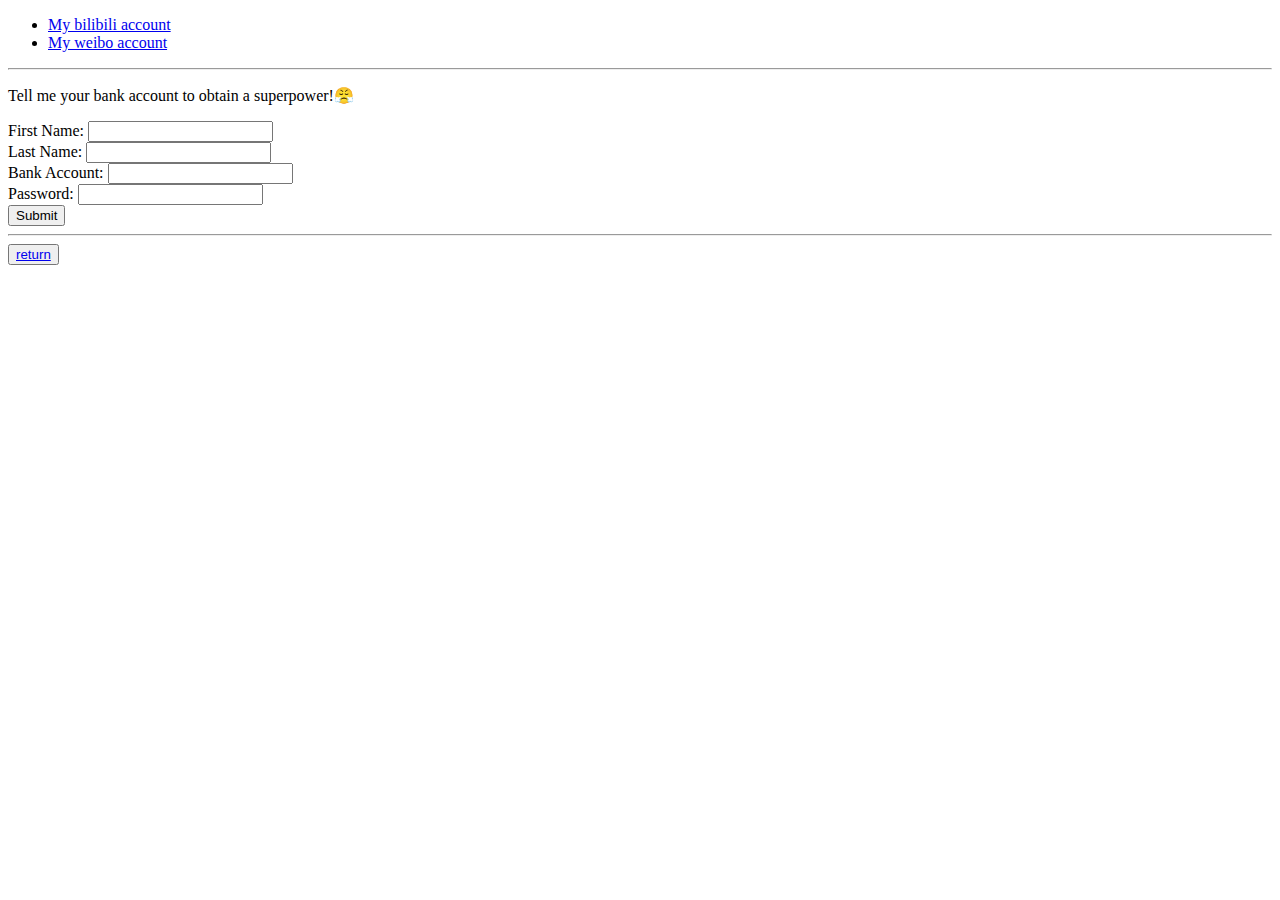
==== contact.html @ 68503271 "First step, a huge step (not really)" ====
<!DOCTYPE html>
<html lang="en">
<head>
    <meta charset="UTF-8">
    <meta http-equiv="X-UA-Compatible" content="IE=edge">
    <meta name="viewport" content="width=device-width, initial-scale=1.0">
    <title>Contact information</title>
</head>
<body>
    <ul>
        <li><a href="https://space.bilibili.com/44483758">My bilibili account</a></li>
        <li><a href="https://weibo.com/5851736576">My weibo account</a></li>
    </ul>
    
    <hr>
    <p>Tell me your bank account to obtain a superpower!😤</p>
    <form action="mailto:jiangshangong0118@gmail.com" method="post">
        <label for="firstname">First Name:</label>
        <input type="text" name="firstname"> <br>
        <label for="lastname">Last Name:</label>
        <input type ="text" name="lastname">
        <br>
        <label for="bankaccount">Bank Account:</label>
        <input type="text" name="bankaccount"><br>
        <label for="password">Password:</label>
        <input type="password" name="password"><br>
        <input type="submit">
    </form>
    <hr>
    <button><a href="index.html">return</a></button>
</body>
</html>
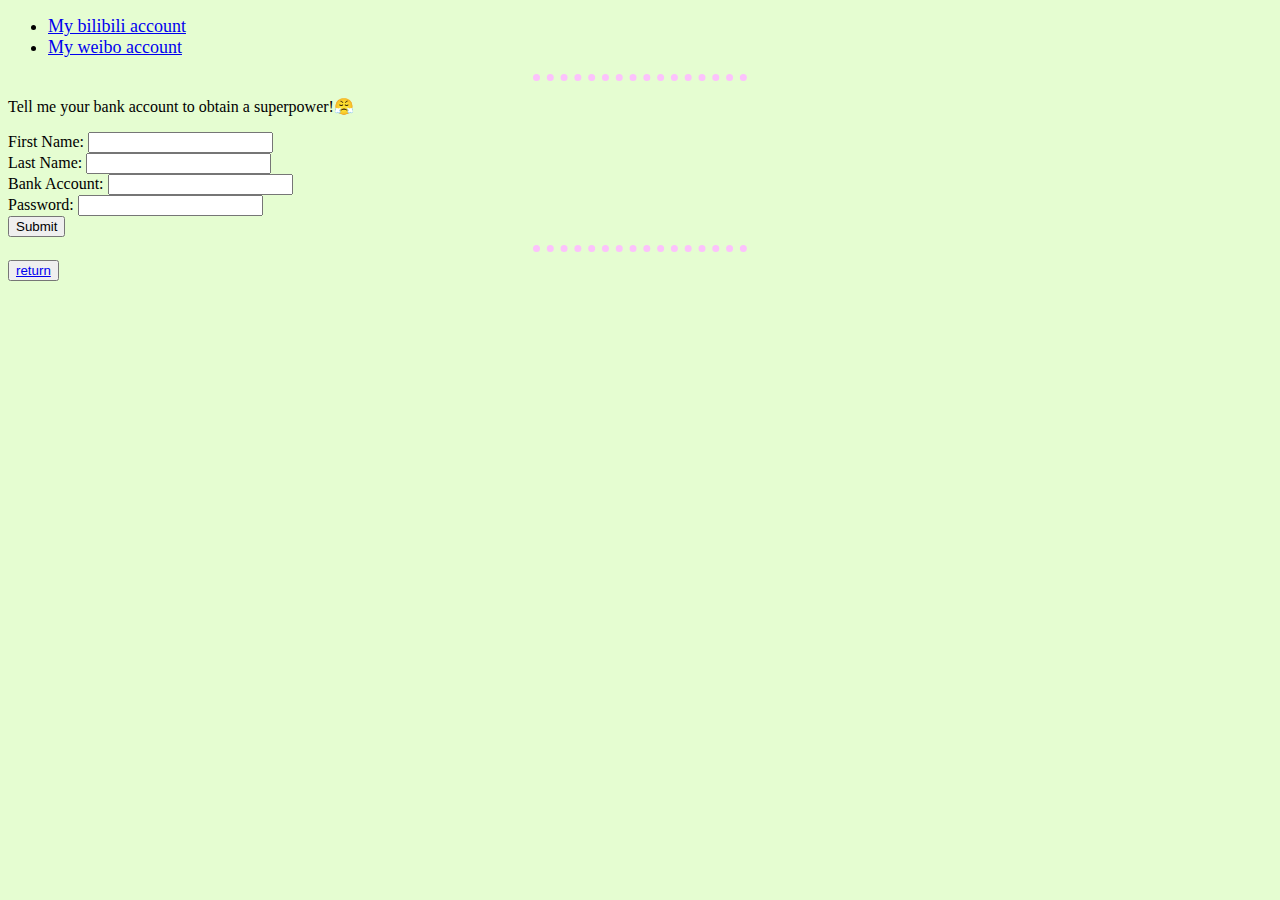
==== commit caef1a31: "added css styles'" ====
--- a/contact.html
+++ b/contact.html
@@ -5,11 +5,12 @@
     <meta http-equiv="X-UA-Compatible" content="IE=edge">
     <meta name="viewport" content="width=device-width, initial-scale=1.0">
     <title>Contact information</title>
+    <link rel="stylesheet" href="css/styles.css">
 </head>
 <body>
     <ul>
-        <li><a href="https://space.bilibili.com/44483758">My bilibili account</a></li>
-        <li><a href="https://weibo.com/5851736576">My weibo account</a></li>
+        <li class="contact_info"><a href="https://space.bilibili.com/44483758">My bilibili account</a></li>
+        <li class="contact_info"><a href="https://weibo.com/5851736576">My weibo account</a></li>
     </ul>
     
     <hr>
--- a/css/styles.css
+++ b/css/styles.css
@@ -0,0 +1,27 @@
+hr {
+    border-color: #FCC2FC;
+    border-style: none;
+    border-top-style: dotted;
+    border-width: 7px;
+    width: 17%;
+}
+/********** TAG SELECTORS **********/
+body {
+    background-color:  #E5FDD1
+}
+
+h1 {
+    color: #698269;
+}
+
+h3 {
+    color: #AACB73;
+}
+/********** CLASS SELECTORS **********/
+.contact_info {
+    font-size: large;
+}
+/********** ID SELECTORS **********/
+#me {
+    border-radius: 100%;
+}
